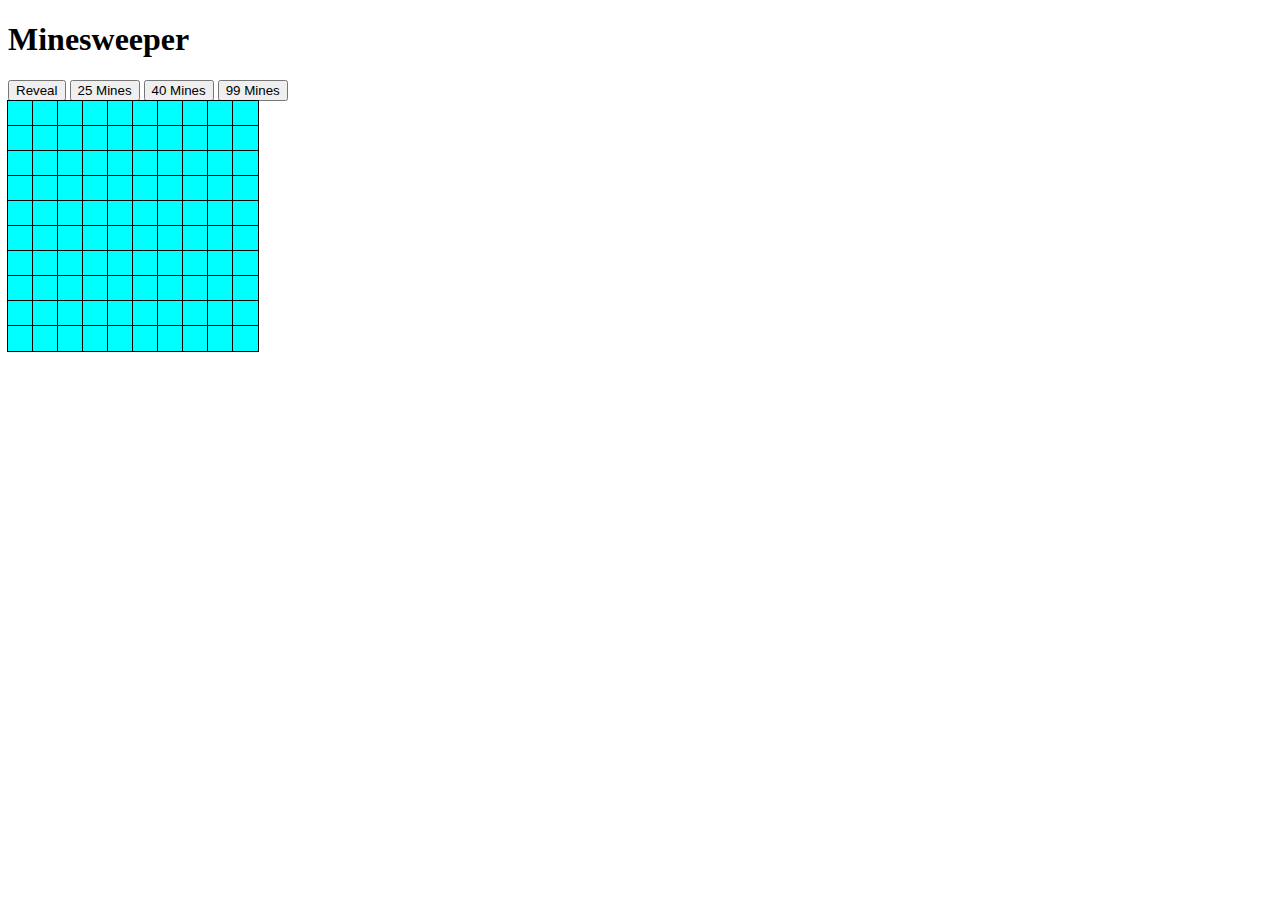
==== Minesweeper/index.html @ 58ee888e "Add files via upload" ====
<!DOCTYPE html>
<script src="mineSweeperControl.js"></script>
<script src="main.js"></script>
<html lang="en">
<head>
    <title>Minesweeper</title>
    <link rel="stylesheet" href="./styles.css" />
</head>
<body>
    <h1>Minesweeper </h1>
    <button type="button" onclick="reveal()">Reveal</button>

    <button type="button" onclick="startGame(10,10,25)">25 Mines</button>

    <button type="button" onclick="startGame(15,15,40)">40 Mines</button>

    <button type="button" onclick="startGame(18,18,99)">99 Mines</button>
    <div class="mine-field" id="mineField" onclick="onClickDelegator(event)"></div>
    <script>
        const mineField = document.querySelector("#mineField");
        const size = 100;
        for (i = 0; i < 100; i++) {
            const mine = document.createElement("div");
            mine.setAttribute("class", "mine");
            mine.setAttribute("id", String(i));
            mineField.appendChild(mine);
        }
    </script>
</body>

</html>
---- Minesweeper/styles.css ----
:root{
    --mineSize: 25px;
    --cols: 10;
    --rows: 10;
}

.mine-field{
    display: grid;
    grid-template-columns: repeat(var(--cols),var(--mineSize));
    grid_template_rows: repeat(var(--rows),var(--mineSize));
    background-color:purple;
    width: calc(var(--cols)*var(--mineSize));
    height: calc(var(--cols)*var(--mineSize));
}
.mine{
    background-color:aqua;
    outline-width: 1px;
    outline-style:solid;
    width: var(--mineSize);
    height: var(--mineSize);
    text-align: center;
}
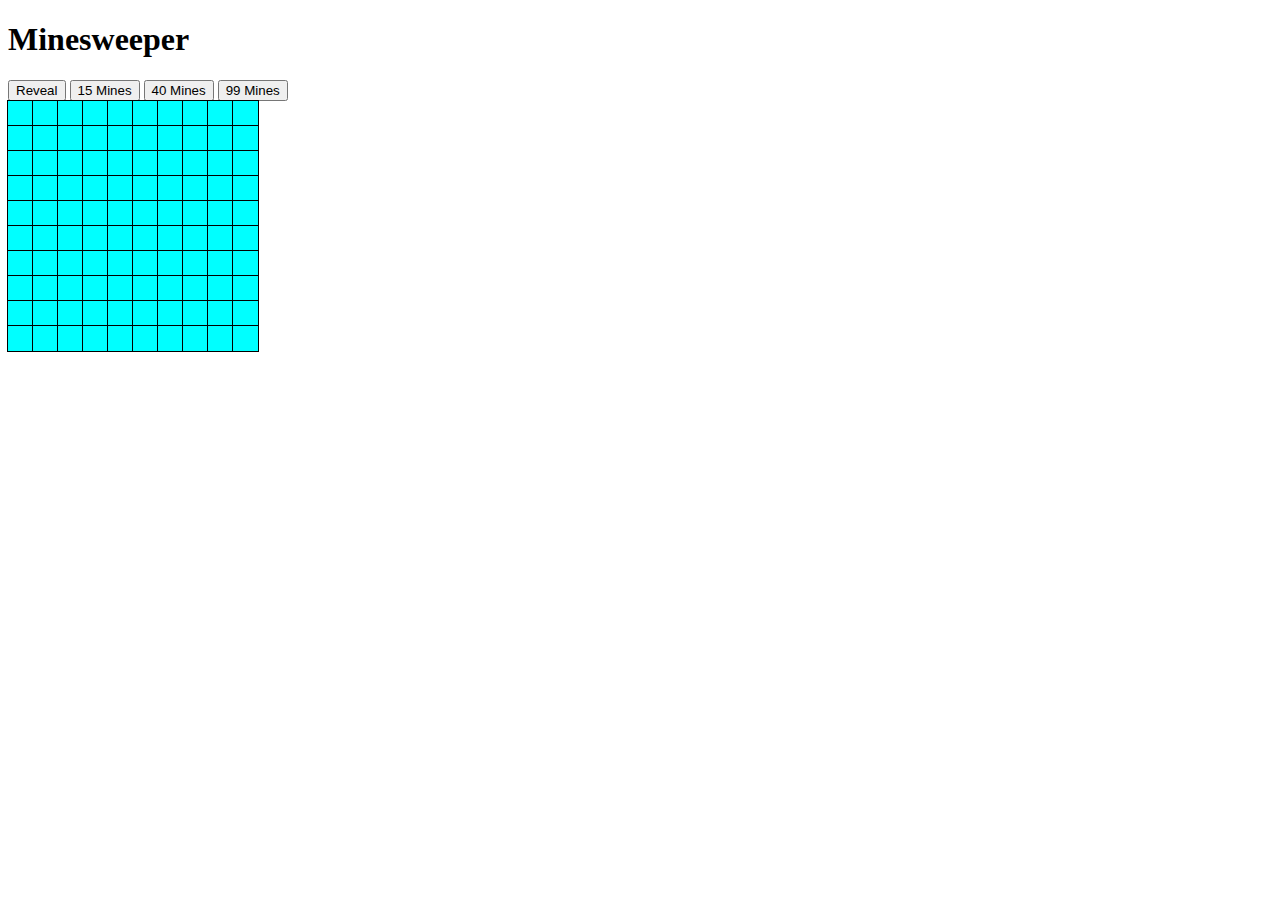
==== commit 7fe7675d: "Bug fix and mine proportion adjustment" ====
--- a/Minesweeper/index.html
+++ b/Minesweeper/index.html
@@ -6,26 +6,14 @@
     <title>Minesweeper</title>
     <link rel="stylesheet" href="./styles.css" />
 </head>
-<body>
+<body onload="startGame(10,10,15)">
     <h1>Minesweeper </h1>
     <button type="button" onclick="reveal()">Reveal</button>
-
-    <button type="button" onclick="startGame(10,10,25)">25 Mines</button>
-
-    <button type="button" onclick="startGame(15,15,40)">40 Mines</button>
-
-    <button type="button" onclick="startGame(18,18,99)">99 Mines</button>
+    <button type="button" onclick="startGame(10,10,15)">15 Mines</button>
+    <button type="button" onclick="startGame(17,17,40)">40 Mines</button>
+    <button type="button" onclick="startGame(20,20,99)">99 Mines</button>
     <div class="mine-field" id="mineField" onclick="onClickDelegator(event)"></div>
-    <script>
-        const mineField = document.querySelector("#mineField");
-        const size = 100;
-        for (i = 0; i < 100; i++) {
-            const mine = document.createElement("div");
-            mine.setAttribute("class", "mine");
-            mine.setAttribute("id", String(i));
-            mineField.appendChild(mine);
-        }
-    </script>
+    <h1 id="statusText"></h1>
 </body>
 
 </html>--- a/Minesweeper/styles.css
+++ b/Minesweeper/styles.css
@@ -8,9 +8,9 @@
     display: grid;
     grid-template-columns: repeat(var(--cols),var(--mineSize));
     grid_template_rows: repeat(var(--rows),var(--mineSize));
-    background-color:purple;
-    width: calc(var(--cols)*var(--mineSize));
-    height: calc(var(--cols)*var(--mineSize));
+    width:auto;
+    height:auto;
+
 }
 .mine{
     background-color:aqua;
